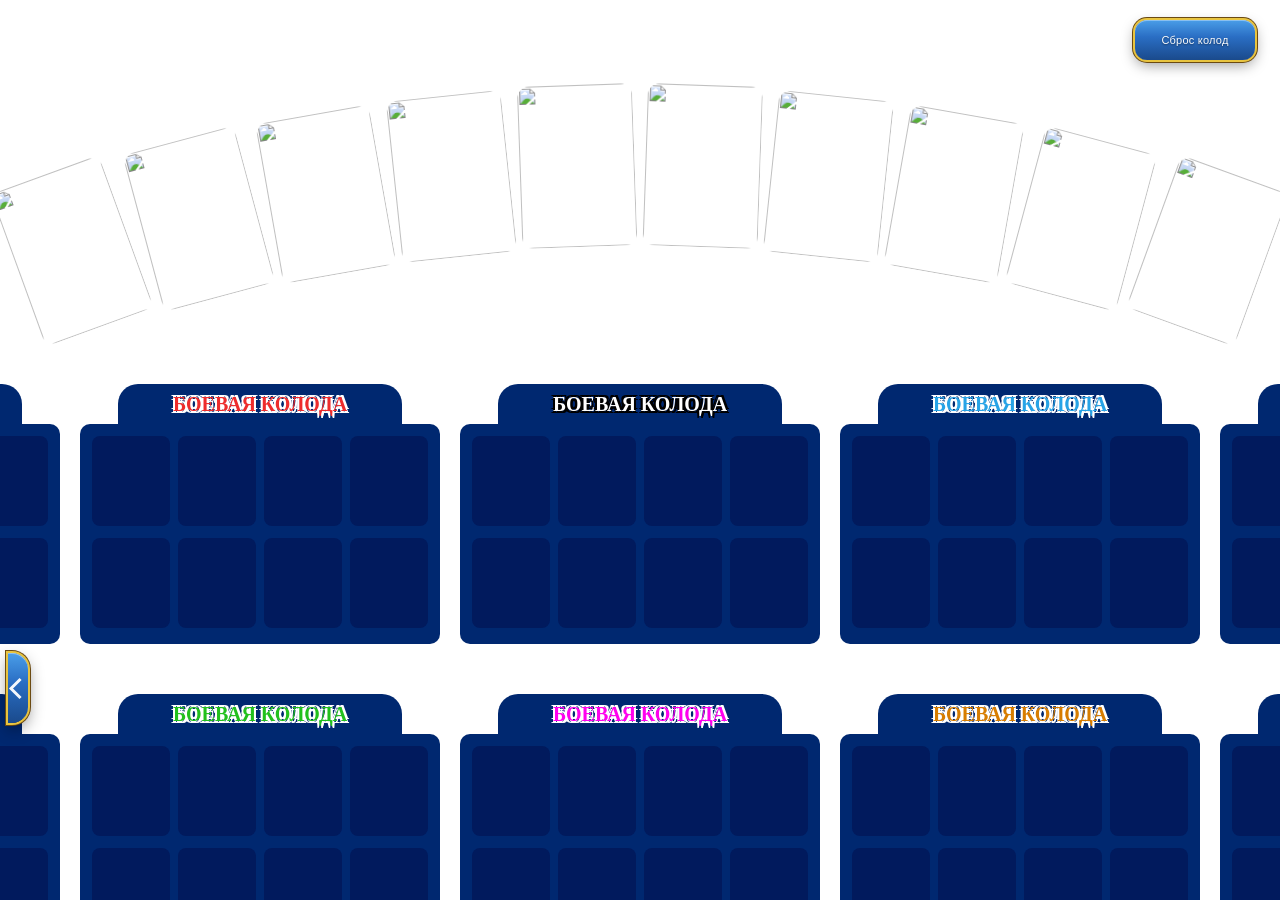
==== third-page.html @ 62e6203e "Add files via upload" ====
<!DOCTYPE html>
<html lang="en">

<head>
    <meta charset="UTF-8">
    <meta name="viewport" content="width=device-width, initial-scale=1.0">
    <link rel="stylesheet" href="style.css">
    <title>Secret Card</title>
</head>

<body class="second-page__body">
    <div class="decks-viewport-fit">
    <div class="decks-viewport-fit__inner">
    <div class="secret__section">
        <div class="secret-card__container">
            <ul class="secret-card__list">
                <li class="secret-card__item">
                    <div class="card-inner">
                        <div class="secret-card">
                            <img src="img/secret-card.png" alt="" class="secret-card__image">
                        </div>
                        <div class="open-card">
                            <img src="img/secret/куст.png" alt="" class="secret-card__image">
                        </div>
                    </div>
                </li>
                <li class="secret-card__item">
                    <div class="card-inner">
                        <div class="secret-card">
                            <img src="img/secret-card.png" alt="" class="secret-card__image">
                        </div>
                        <div class="open-card">
                            <img src="img/secret/Клон.png" alt="" class="secret-card__image">
                        </div>
                    </div>
                </li>
                <li class="secret-card__item">
                    <div class="card-inner">
                        <div class="secret-card">
                            <img src="img/secret-card.png" alt="" class="secret-card__image">
                        </div>
                        <div class="open-card">
                            <img src="img/secret/Ведьмина бабушка.png" alt="" class="secret-card__image">
                        </div>
                    </div>
                </li>
                <li class="secret-card__item">
                    <div class="card-inner">
                        <div class="secret-card">
                            <img src="img/secret-card.png" alt="" class="secret-card__image">
                        </div>
                        <div class="open-card">
                            <img src="img/secret/Три мушкетёра.png" alt="" class="secret-card__image">
                        </div>
                    </div>
                </li>
                <li class="secret-card__item">
                    <div class="card-inner">
                        <div class="secret-card">
                            <img src="img/secret-card.png" alt="" class="secret-card__image">
                        </div>
                        <div class="open-card">
                            <img src="img/secret/Зеркало.png" alt="" class="secret-card__image">
                        </div>
                    </div>
                </li>
                <li class="secret-card__item">
                    <div class="card-inner">
                        <div class="secret-card">
                            <img src="img/secret-card.png" alt="" class="secret-card__image">
                        </div>
                        <div class="open-card">
                            <img src="img/secret/Спарки.png" alt="" class="secret-card__image">
                        </div>
                    </div>
                </li>
                <li class="secret-card__item">
                    <div class="card-inner">
                        <div class="secret-card">
                            <img src="img/secret-card.png" alt="" class="secret-card__image">
                        </div>
                        <div class="open-card">
                            <img src="img/secret/Пламенный дракон.png" alt="" class="secret-card__image">
                        </div>
                    </div>
                </li>
                <li class="secret-card__item">
                    <div class="card-inner">
                        <div class="secret-card">
                            <img src="img/secret-card.png" alt="" class="secret-card__image">
                        </div>
                        <div class="open-card">
                            <img src="img/secret/Бочка со скелетами.png" alt="" class="secret-card__image">
                        </div>
                    </div>
                </li>
                <li class="secret-card__item">
                    <div class="card-inner">
                        <div class="secret-card">
                            <img src="img/secret-card.png" alt="" class="secret-card__image">
                        </div>
                        <div class="open-card">
                            <img src="img/secret/Заморозка.png" alt="" class="secret-card__image">
                        </div>
                    </div>
                </li>
                <li class="secret-card__item">
                    <div class="card-inner">
                        <div class="secret-card">
                            <img src="img/secret-card.png" alt="" class="secret-card__image">
                        </div>
                        <div class="open-card">
                            <img src="img/secret/Королевские рекрутеры.png" alt="" class="secret-card__image">
                        </div>
                    </div>
                </li>
            </ul>
        </div>
        <div class="deck__section">
            <div class="deck-row">
                <!-- DECK START -->
                <!-- FIRST DECK -->
                <div class="deck" data-team="color-one">
                    <div class="deck__header">
                        <h3 class="deck__title first-deck">Боевая колода</h3>
                    </div>
                    <div class="deck__body">
                        <ul class="card__list">
                            <li class="card__slot">
                                <div class="slot__frame"></div>
                            </li>
                            <li class="card__slot">
                                <div class="slot__frame"></div>
                            </li>
                            <li class="card__slot">
                                <div class="slot__frame"></div>
                            </li>
                            <li class="card__slot">
                                <div class="slot__frame"></div>
                            </li>
                            <li class="card__slot">
                                <div class="slot__frame"></div>
                            </li>
                            <li class="card__slot">
                                <div class="slot__frame"></div>
                            </li>
                            <li class="card__slot">
                                <div class="slot__frame"></div>
                            </li>
                            <li class="card__slot last__slot">
                                <div class="slot__frame"></div>
                            </li>
                        </ul>
                    </div>
                </div>
                <!-- SECOND DECK -->
                <div class="deck" data-team="color-two">
                    <div class="deck__header">
                        <h3 class="deck__title second-deck">Боевая колода</h3>
                    </div>
                    <div class="deck__body">
                        <ul class="card__list">
                            <li class="card__slot">
                                <div class="slot__frame"></div>
                            </li>
                            <li class="card__slot">
                                <div class="slot__frame"></div>
                            </li>
                            <li class="card__slot">
                                <div class="slot__frame"></div>
                            </li>
                            <li class="card__slot">
                                <div class="slot__frame"></div>
                            </li>
                            <li class="card__slot">
                                <div class="slot__frame"></div>
                            </li>
                            <li class="card__slot">
                                <div class="slot__frame"></div>
                            </li>
                            <li class="card__slot">
                                <div class="slot__frame"></div>
                            </li>
                            <li class="card__slot last__slot">
                                <div class="slot__frame"></div>
                            </li>
                        </ul>
                    </div>
                </div>
                <!-- THIRD DECK -->
                <div class="deck" data-team="color-three">
                    <div class="deck__header">
                        <h3 class="deck__title third-deck">Боевая колода</h3>
                    </div>
                    <div class="deck__body">
                        <ul class="card__list">
                            <li class="card__slot">
                                <div class="slot__frame"></div>
                            </li>
                            <li class="card__slot">
                                <div class="slot__frame"></div>
                            </li>
                            <li class="card__slot">
                                <div class="slot__frame"></div>
                            </li>
                            <li class="card__slot">
                                <div class="slot__frame"></div>
                            </li>
                            <li class="card__slot">
                                <div class="slot__frame"></div>
                            </li>
                            <li class="card__slot">
                                <div class="slot__frame"></div>
                            </li>
                            <li class="card__slot">
                                <div class="slot__frame"></div>
                            </li>
                            <li class="card__slot last__slot">
                                <div class="slot__frame"></div>
                            </li>
                        </ul>
                    </div>
                </div>
                <!-- FOURTH DECK -->
                <div class="deck" data-team="color-four">
                    <div class="deck__header">
                        <h3 class="deck__title fourth-deck">Боевая колода</h3>
                    </div>
                    <div class="deck__body">
                        <ul class="card__list">
                            <li class="card__slot">
                                <div class="slot__frame"></div>
                            </li>
                            <li class="card__slot">
                                <div class="slot__frame"></div>
                            </li>
                            <li class="card__slot">
                                <div class="slot__frame"></div>
                            </li>
                            <li class="card__slot">
                                <div class="slot__frame"></div>
                            </li>
                            <li class="card__slot">
                                <div class="slot__frame"></div>
                            </li>
                            <li class="card__slot">
                                <div class="slot__frame"></div>
                            </li>
                            <li class="card__slot">
                                <div class="slot__frame"></div>
                            </li>
                            <li class="card__slot last__slot">
                                <div class="slot__frame"></div>
                            </li>
                        </ul>
                    </div>
                </div>
                <!-- FIFTH DECK -->
                <div class="deck" data-team="color-five">
                    <div class="deck__header">
                        <h3 class="deck__title fifth-deck">Боевая колода</h3>
                    </div>
                    <div class="deck__body">
                        <ul class="card__list">
                            <li class="card__slot">
                                <div class="slot__frame"></div>
                            </li>
                            <li class="card__slot">
                                <div class="slot__frame"></div>
                            </li>
                            <li class="card__slot">
                                <div class="slot__frame"></div>
                            </li>
                            <li class="card__slot">
                                <div class="slot__frame"></div>
                            </li>
                            <li class="card__slot">
                                <div class="slot__frame"></div>
                            </li>
                            <li class="card__slot">
                                <div class="slot__frame"></div>
                            </li>
                            <li class="card__slot">
                                <div class="slot__frame"></div>
                            </li>
                            <li class="card__slot last__slot">
                                <div class="slot__frame"></div>
                            </li>
                        </ul>
                    </div>
                </div>
                <!-- SIXTH DECK -->
                <div class="deck" data-team="color-six">
                    <div class="deck__header">
                        <h3 class="deck__title sixth-deck">Боевая колода</h3>
                    </div>
                    <div class="deck__body">
                        <ul class="card__list">
                            <li class="card__slot">
                                <div class="slot__frame"></div>
                            </li>
                            <li class="card__slot">
                                <div class="slot__frame"></div>
                            </li>
                            <li class="card__slot">
                                <div class="slot__frame"></div>
                            </li>
                            <li class="card__slot">
                                <div class="slot__frame"></div>
                            </li>
                            <li class="card__slot">
                                <div class="slot__frame"></div>
                            </li>
                            <li class="card__slot">
                                <div class="slot__frame"></div>
                            </li>
                            <li class="card__slot">
                                <div class="slot__frame"></div>
                            </li>
                            <li class="card__slot last__slot">
                                <div class="slot__frame"></div>
                            </li>
                        </ul>
                    </div>
                </div>
                <!-- SEVENTH DECK -->
                <div class="deck" data-team="color-seven">
                    <div class="deck__header">
                        <h3 class="deck__title seventh-deck">Боевая колода</h3>
                    </div>
                    <div class="deck__body">
                        <ul class="card__list">
                            <li class="card__slot">
                                <div class="slot__frame"></div>
                            </li>
                            <li class="card__slot">
                                <div class="slot__frame"></div>
                            </li>
                            <li class="card__slot">
                                <div class="slot__frame"></div>
                            </li>
                            <li class="card__slot">
                                <div class="slot__frame"></div>
                            </li>
                            <li class="card__slot">
                                <div class="slot__frame"></div>
                            </li>
                            <li class="card__slot">
                                <div class="slot__frame"></div>
                            </li>
                            <li class="card__slot">
                                <div class="slot__frame"></div>
                            </li>
                            <li class="card__slot last__slot">
                                <div class="slot__frame"></div>
                            </li>
                        </ul>
                    </div>
                </div>
                <!-- EIGHTH DECK -->
                <div class="deck" data-team="color-eight">
                    <div class="deck__header">
                        <h3 class="deck__title eighth-deck">Боевая колода</h3>
                    </div>
                    <div class="deck__body">
                        <ul class="card__list">
                            <li class="card__slot">
                                <div class="slot__frame"></div>
                            </li>
                            <li class="card__slot">
                                <div class="slot__frame"></div>
                            </li>
                            <li class="card__slot">
                                <div class="slot__frame"></div>
                            </li>
                            <li class="card__slot">
                                <div class="slot__frame"></div>
                            </li>
                            <li class="card__slot">
                                <div class="slot__frame"></div>
                            </li>
                            <li class="card__slot">
                                <div class="slot__frame"></div>
                            </li>
                            <li class="card__slot">
                                <div class="slot__frame"></div>
                            </li>
                            <li class="card__slot last__slot">
                                <div class="slot__frame"></div>
                            </li>
                        </ul>
                    </div>
                </div>
                <!-- NINETH DECK -->
                <div class="deck" data-team="color-nineth">
                    <div class="deck__header">
                        <h3 class="deck__title nineth-deck">Боевая колода</h3>
                    </div>
                    <div class="deck__body">
                        <ul class="card__list">
                            <li class="card__slot">
                                <div class="slot__frame"></div>
                            </li>
                            <li class="card__slot">
                                <div class="slot__frame"></div>
                            </li>
                            <li class="card__slot">
                                <div class="slot__frame"></div>
                            </li>
                            <li class="card__slot">
                                <div class="slot__frame"></div>
                            </li>
                            <li class="card__slot">
                                <div class="slot__frame"></div>
                            </li>
                            <li class="card__slot">
                                <div class="slot__frame"></div>
                            </li>
                            <li class="card__slot">
                                <div class="slot__frame"></div>
                            </li>
                            <li class="card__slot last__slot">
                                <div class="slot__frame"></div>
                            </li>
                        </ul>
                    </div>
                </div>
                <!-- TENTH DECK -->
                <div class="deck" data-team="color-tenth">
                    <div class="deck__header">
                        <h3 class="deck__title tenth-deck">Боевая колода</h3>
                    </div>
                    <div class="deck__body">
                        <ul class="card__list">
                            <li class="card__slot">
                                <div class="slot__frame"></div>
                            </li>
                            <li class="card__slot">
                                <div class="slot__frame"></div>
                            </li>
                            <li class="card__slot">
                                <div class="slot__frame"></div>
                            </li>
                            <li class="card__slot">
                                <div class="slot__frame"></div>
                            </li>
                            <li class="card__slot">
                                <div class="slot__frame"></div>
                            </li>
                            <li class="card__slot">
                                <div class="slot__frame"></div>
                            </li>
                            <li class="card__slot">
                                <div class="slot__frame"></div>
                            </li>
                            <li class="card__slot last__slot">
                                <div class="slot__frame"></div>
                            </li>
                        </ul>
                    </div>
                </div>
                <!-- DECK END -->
            </div>
        </div>
    </div>
    </div>
    </div>

    <div class="previous-page">
        <a class="btn__link" href="second-page.html" aria-label="Назад к коллекции карт"></a>
    </div>
    <div class="buttons">
        <button class="undo-secret-card-btn" type="button">Возврат</button>
        <button class="clear-decks-btn" type="button" aria-label="Сбросить распределение карт по колодам">Сброс колод</button>
    </div>

    <script src="script.js"></script>
    <script src="deck.js"></script>
</body>

</html>
---- style.css ----
@font-face {
    font-family: Supercell;
    src: url(fonts/supercell-magic.ttf);
}

@import url(reset.css);

* {
    font-family: Supercell;
    box-sizing: border-box;
}

.page__body {
    background-image: url(img/background.png);
    max-width: 100vw;
    max-height: 100vh;
    width: 100%;
    height: 100%;
    margin: 0;
}

.main {
    margin: 25px;
    display: flex;
    justify-content: space-between;
}

/*
.deck-col {
    display: flex;
    flex-direction: column;
    height: 100%;
    gap: 15px;
}

.deck {
    width: 350px;
    height: 245px;
    display: flex;
    flex-direction: column;
    gap: 0;
}

.deck__header {
    background-color: #002870;
    width: 223px;
    height: 32px;
    border-top-left-radius: 20px;
    border-top-right-radius: 20px;
    margin: 0 auto;
    z-index: 2;
}

.deck__title {
    text-align: center;
    margin-bottom: 0;
    margin-top: 9px;
    font-size: 20px;
}

.deck__body {
    width: 350px;
    height: 214px;
    background-color: #002870;
    position: relative;
    z-index: 1;
    border-radius: 5px;
}

.card__list {
    list-style: none;
    display: flex;
    flex-wrap: wrap;
    padding: 0;
    margin: 9px 11px 9px 11px;
    row-gap: 19px;
    column-gap: 7px;
    justify-content: space-between;
}

.slot__frame {
    width: 76px;
    height: 90px;
    background-color: #011a5d;
    border-radius: 10px;
}

*/

.characters {
    width: 1166px;
    align-items: center;
    margin: 0 65px;
    display: flex;
    flex-direction: column;
    gap: 3px;
}

.characters__list {
    list-style: none;
    display: flex;
    flex-wrap: wrap;
    gap: 4px;
    padding: 0;
    margin: 0;
    justify-content: space-between;
}

.character__frame {
    position: relative;
}

/*** SECOND PAGE ***/

.second-page__body {
    background-image: url(img/second-page-bg.png);
    background-repeat: no-repeat;
    background-position: center top;
    background-size: 100% auto;
    max-width: 100vw;
    max-height: 100vh;
    width: 100%;
    height: 100%;
    margin: 0;
    min-height: 100dvh;
    overflow: hidden;
}

/* Страница с 8 колодами (third-page): вписываем секрет + колоды в экран без прокрутки */
.decks-viewport-fit {
    width: 100%;
    max-width: 100vw;
    height: 100dvh;
    max-height: 100vh;
    overflow: hidden;
    display: flex;
    justify-content: center;
    align-items: flex-start;
    box-sizing: border-box;
}

/* Расчётный макет: ~350 секрет + 75 отступ + 2 ряда колод (319+53+319) ≈ 1116px по высоте, ~1920px по ширине */
/*.decks-viewport-fit__inner {
    width: 100%;
    max-width: 1920px;
    flex-shrink: 0;
    transform-origin: top center;
    --decks-fit: min(1, 100vw / 1920px, 100dvh / 1140px, 100vh / 1140px);
}

@supports (zoom: 1) {
    .decks-viewport-fit__inner {
        zoom: var(--decks-fit);
    }
}

@supports not (zoom: 1) {
    .decks-viewport-fit__inner {
        transform: scale(var(--decks-fit));
    }
}*/

/* Пока карта «выплыла» — весь контент страницы над стрелками и прочим UI */
.decks-viewport-fit:has(.secret-card__container.has-active-card) {
    position: relative;
    z-index: 6500;
}

.secret__section {
    position: relative;
    z-index: 10;
    width: 100%;
    height: 350px;
    padding-top: 50px;
    padding-bottom: 25px;
    padding-left: 25px;
    padding-right: 25px;
}

.secret-card__container {
    height: 239px;
    position: relative;
}

.secret-card__list {
    list-style: none;
    margin: 0;
    padding: 0;
    width: 100%;
    height: 100%;
}

.secret-card__image {
    height: 100%;
    width: 100%;
    object-fit: contain;
    transition: all 0.5s cubic-bezier(0.25, 0.8, 0.25, 1); 
    z-index: 1;
}

.secret-card__item.is-active {
    position: fixed !important;
    margin: 0 !important;
    top: 50% !important;
    left: 50% !important;
    transform: translate(-50%, -50%) scale(3) rotate(0deg) !important;
    transform-origin: center center !important;
    z-index: 9000 !important;
}


.secret-card__container.has-active-card::after {
    opacity: 1;
    pointer-events: auto;
}

.second-card {
    z-index: 1;
    position: absolute;
}

.secret-card__item {
    height: 162px;
    width: 115px;
    position: absolute;
    left: 50%;
    transform-origin: center bottom;
    perspective: 1400px;
    cursor: pointer;
    transition: all 1s ease;
}

.card-inner {
    position: relative;
    width: 100%;
    height: 100%;
    transform-style: preserve-3d;
    -webkit-transform-style: preserve-3d;
    transition: transform 0.6s cubic-bezier(0.4, 0.2, 0.2, 1);
}

.secret-card,
.open-card {
    position: absolute;
    inset: 0;
    width: 100%;
    height: 100%;
    border-radius: 12px;
    overflow: hidden;

    backface-visibility: hidden;
    -webkit-backface-visibility: hidden;

    transform-style: preserve-3d;
    -webkit-transform-style: preserve-3d;
}

.secret-card {
    transform: rotateY(0deg);
}

.open-card {
    transform: rotateY(180deg);
}

.card-inner.is-flipped {
    transform: rotateY(180deg);
}
/* Карта готовится к "магическому" открытию */
.secret-card__item.is-revealing {
    animation: cardRevealPop 4.8s cubic-bezier(0.2, 0.65, 0.15, 1);
    z-index: 9100 !important;
}

.secret-card__item.is-revealing .card-inner {
    position: relative;
    z-index: 2;
    animation: cardRevealFlip 4.8s linear forwards;
}

/* Свечение по контуру арта (drop-shadow у img), не по прямоугольнику блока */
.secret-card__item.is-revealing .secret-card,
.secret-card__item.is-revealing .open-card {
    overflow: visible;
}

.secret-card__item.is-revealing .secret-card .secret-card__image {
    animation: revealShine 4.8s cubic-bezier(0.25, 0.1, 0.2, 1);
}

/* Лицо карты: сначала «вспышка» — не разобрать рисунок; к каждому полному обороту ближе к норме */
.secret-card__item.is-revealing .open-card .secret-card__image {
    animation: revealOpenFaceUnveil 4.8s linear forwards;
}



@keyframes cardRevealPop {
    0% {
        transform: translate(-50%, -50%) scale(3) rotate(0deg);
        filter: brightness(1);
    }
    12% {
        transform: translate(-50%, -50%) scale(3.14) rotate(0deg);
        filter: brightness(1.12);
    }
    35% {
        transform: translate(-50%, -50%) scale(3.26) rotate(0deg);
        filter: brightness(1.28);
    }
    62% {
        transform: translate(-50%, -50%) scale(3.18) rotate(0deg);
        filter: brightness(1.12);
    }
    100% {
        transform: translate(-50%, -50%) scale(3) rotate(0deg);
        filter: brightness(1);
    }
}

/*
 * 0–38%: угол ∝ t² — разгон.
 * 38–58%: последние 180° по cubic ease-out (мягкий вход в финал, без рывка после разгона).
 */
@keyframes cardRevealFlip {
    0% { transform: rotateY(0deg) scale(1); }
    2% { transform: rotateY(7.98deg) scale(1); }
    4% { transform: rotateY(31.91deg) scale(1); }
    6% { transform: rotateY(71.8deg) scale(1); }
    8% { transform: rotateY(127.65deg) scale(1); }
    10% { transform: rotateY(199.45deg) scale(1); }
    12% { transform: rotateY(287.23deg) scale(1); }
    14% { transform: rotateY(391.03deg) scale(1); }
    16% { transform: rotateY(510.53deg) scale(1); }
    18% { transform: rotateY(646.76deg) scale(1); }
    20% { transform: rotateY(798.34deg) scale(1); }
    22% { transform: rotateY(965.33deg) scale(1); }
    24% { transform: rotateY(1147.92deg) scale(1); }
    26% { transform: rotateY(1346.26deg) scale(1); }
    28% { transform: rotateY(1560.11deg) scale(1); }
    30% { transform: rotateY(1795.01deg) scale(1); }
    32% { transform: rotateY(2043.21deg) scale(1); }
    34% { transform: rotateY(2305.82deg) scale(1); }
    36% { transform: rotateY(2586.7deg) scale(1); }
    38% { transform: rotateY(2880deg) scale(1); }
    40% { transform: rotateY(2928.78deg) scale(1); }
    42% { transform: rotateY(2967.84deg) scale(1); }
    44% { transform: rotateY(2998.26deg) scale(1); }
    46% { transform: rotateY(3021.12deg) scale(1); }
    48% { transform: rotateY(3037.5deg) scale(1); }
    50% { transform: rotateY(3048.48deg) scale(1); }
    52% { transform: rotateY(3055.14deg) scale(1); }
    54% { transform: rotateY(3058.56deg) scale(1); }
    56% { transform: rotateY(3059.82deg) scale(1); }
    58% { transform: rotateY(3060deg) scale(1); }
    100% { transform: rotateY(3060deg) scale(1); }
}

/*
 * Проценты ~ совпадают с полными оборотами при разгоне (угол ∝ t² до 2880°):
 * 360°≈13%, 720°≈19%, 1080°≈23%, 1440°≈27%, 1800°≈30%, 2160°≈33%, 2520°≈36%, 2880°≈38%.
 */
@keyframes revealOpenFaceUnveil {
    0% {
        filter:
            brightness(7.8) contrast(0.68) saturate(0.18) blur(3.2px)
            drop-shadow(0 0 14px rgba(255, 255, 255, 0.92))
            drop-shadow(0 0 28px rgba(255, 255, 255, 0.45));
    }
    13% {
        filter:
            brightness(5.35) contrast(0.8) saturate(0.38) blur(1.8px)
            drop-shadow(0 0 12px rgba(240, 245, 255, 0.55))
            drop-shadow(0 0 22px rgba(255, 255, 255, 0.28));
    }
    19% {
        filter:
            brightness(3.35) contrast(0.88) saturate(0.58) blur(0.75px)
            drop-shadow(0 0 10px rgba(200, 215, 255, 0.4));
    }
    23% {
        filter:
            brightness(2.75) contrast(0.91) saturate(0.68) blur(0.35px)
            drop-shadow(0 0 9px rgba(180, 200, 255, 0.38));
    }
    27% {
        filter:
            brightness(2.25) contrast(0.93) saturate(0.76) blur(0px)
            drop-shadow(0 0 8px rgba(160, 190, 255, 0.42));
    }
    30% {
        filter:
            brightness(1.9) contrast(0.95) saturate(0.82)
            drop-shadow(0 0 8px rgba(150, 180, 255, 0.45));
    }
    33% {
        filter:
            brightness(1.55) contrast(0.96) saturate(0.88)
            drop-shadow(0 0 9px rgba(140, 170, 255, 0.5));
    }
    36% {
        filter:
            brightness(1.28) contrast(0.97) saturate(0.93)
            drop-shadow(0 0 10px rgba(140, 170, 255, 0.55));
    }
    38% {
        filter:
            brightness(1.1) contrast(0.98) saturate(0.97)
            drop-shadow(0 0 11px rgba(133, 155, 234, 0.58));
    }
    40% {
        filter:
            brightness(1.22) saturate(1.08) contrast(0.99)
            drop-shadow(0 0 11px rgba(138, 165, 255, 0.68))
            drop-shadow(0 0 22px rgba(200, 220, 255, 0.42));
    }
    44% {
        filter:
            brightness(1.48) saturate(1.32)
            drop-shadow(0 0 13px rgba(140, 170, 255, 0.88))
            drop-shadow(0 0 28px rgba(200, 220, 255, 0.52));
    }
    48% {
        filter:
            brightness(1.32) saturate(1.18)
            drop-shadow(0 0 11px rgba(133, 155, 234, 0.75))
            drop-shadow(0 0 24px rgba(190, 210, 255, 0.4));
    }
    52% {
        filter:
            brightness(1.14) saturate(1.05)
            drop-shadow(0 0 9px rgba(133, 155, 234, 0.58))
            drop-shadow(0 0 20px rgba(200, 218, 255, 0.3));
    }
    56% {
        filter:
            brightness(1.03) saturate(1.02) contrast(1)
            drop-shadow(0 0 6px rgba(133, 155, 234, 0.35))
            drop-shadow(0 0 14px rgba(180, 200, 255, 0.18));
    }
    58% {
        filter:
            brightness(1) saturate(1) contrast(1)
            drop-shadow(0 0 4px rgba(133, 155, 234, 0.2))
            drop-shadow(0 0 10px rgba(180, 200, 255, 0.12));
    }
    72% {
        filter:
            brightness(1) saturate(1) contrast(1)
            drop-shadow(0 0 4px rgba(133, 155, 234, 0.18))
            drop-shadow(0 0 10px rgba(180, 200, 255, 0.1));
    }
    100% {
        filter:
            brightness(1) saturate(1) contrast(1)
            drop-shadow(0 0 4px rgba(133, 155, 234, 0.2))
            drop-shadow(0 0 10px rgba(180, 200, 255, 0.12));
    }
}

@keyframes revealShine {
    0% {
        filter:
            brightness(1) saturate(1)
            drop-shadow(0 0 2px rgba(133, 155, 234, 0.25));
    }
    12% {
        filter:
            brightness(1.5) saturate(1.35)
            drop-shadow(0 0 10px rgba(140, 170, 255, 0.8))
            drop-shadow(0 0 22px rgba(200, 220, 255, 0.55))
            drop-shadow(0 0 36px rgba(255, 255, 255, 0.25));
    }
    28% {
        filter:
            brightness(1.65) saturate(1.5)
            drop-shadow(0 0 14px rgba(160, 190, 255, 0.95))
            drop-shadow(0 0 32px rgba(220, 232, 255, 0.6))
            drop-shadow(0 0 48px rgba(255, 255, 255, 0.3));
    }
    50% {
        filter:
            brightness(1.35) saturate(1.4)
            drop-shadow(0 0 12px rgba(133, 155, 234, 0.75))
            drop-shadow(0 0 26px rgba(190, 210, 255, 0.45));
    }
    72% {
        filter:
            brightness(1.18) saturate(1.2)
            drop-shadow(0 0 8px rgba(133, 155, 234, 0.45))
            drop-shadow(0 0 18px rgba(200, 218, 255, 0.28));
    }
    100% {
        filter:
            brightness(1) saturate(1)
            drop-shadow(0 0 4px rgba(133, 155, 234, 0.2))
            drop-shadow(0 0 10px rgba(180, 200, 255, 0.12));
    }
}

/* 1-я карта (крайняя левая) */
.secret-card__list .secret-card__item:nth-child(1) {
    margin-left: -540px;
    top: 115px;
    transform: translateX(-50%) rotate(-20deg);
}

/* 2-я карта */
.secret-card__list .secret-card__item:nth-child(2) {
    margin-left: -420px;
    top: 85px;
    transform: translateX(-50%) rotate(-15deg);
}

/* 3-я карта */
.secret-card__list .secret-card__item:nth-child(3) {
    margin-left: -300px;
    top: 62px;
    transform: translateX(-50%) rotate(-10deg);
}

/* 4-я карта */
.secret-card__list .secret-card__item:nth-child(4) {
    margin-left: -180px;
    top: 45px;
    transform: translateX(-50%) rotate(-6deg);
}

/* 5-я карта (центр-лево) */
.secret-card__list .secret-card__item:nth-child(5) {
    margin-left: -60px;
    top: 35px;
    transform: translateX(-50%) rotate(-2deg);
}

/* 6-я карта (центр-право) */
.secret-card__list .secret-card__item:nth-child(6) {
    margin-left: 60px;
    top: 35px;
    transform: translateX(-50%) rotate(2deg);
}

/* 7-я карта */
.secret-card__list .secret-card__item:nth-child(7) {
    margin-left: 180px;
    top: 45px;
    transform: translateX(-50%) rotate(6deg);
}

/* 8-я карта */
.secret-card__list .secret-card__item:nth-child(8) {
    margin-left: 300px;
    top: 62px;
    transform: translateX(-50%) rotate(10deg);
}

/* 9-я карта */
.secret-card__list .secret-card__item:nth-child(9) {
    margin-left: 420px;
    top: 85px;
    transform: translateX(-50%) rotate(15deg);
}

/* 10-я карта (крайняя правая) */
.secret-card__list .secret-card__item:nth-child(10) {
    margin-left: 540px;
    top: 115px;
    transform: translateX(-50%) rotate(20deg);
}

.deck__section {
    position: relative;
    z-index: 1;
    margin-top: 75px;
}

/* 1. Сетка для 10 колод (2 строки по 5 штук) */
.deck-row {
    display: grid;
    grid-template-columns: repeat(5, 1fr); /* 5 колонок */
    gap: 20px;
    row-gap: 50px;
    width: 100%;
    max-width: 1920px;
    margin: 0 auto;
    padding: 20px;
}

/* 2. Сама колода */
.deck {
    width: 360px;
    display: flex;
    flex-direction: column;
    align-items: center; /* Центрирует шапку относительно тела */
}

/* 3. Шапка колоды и Центрирование текста */
.deck__header {
    background-color: #002870;
    width: 284px;
    height: 40px;
    border-top-left-radius: 20px;
    border-top-right-radius: 20px;
    display: flex;            /* Используем flex для центровки текста */
    align-items: center;      /* Центрирование по вертикали */
    justify-content: center;   /* Центрирование по горизонтали */
    z-index: 2;
}

.deck__title {
    margin: 0;                /* Убираем лишние отступы */
    font-size: 20px;
    text-transform: uppercase;
    text-align: center;
    line-height: 1;
}

/* 4. Тело колоды */
.deck__body {
    width: 360px;
    height: 220px;
    background-color: #002870;
    border-radius: 10px;
    padding: 12px;           /* Внутренние отступы для ячеек */
    box-sizing: border-box;
    z-index: 1;
}

/* 5. Сетка для 8 карт внутри колоды (4 в ряд) */
.card__list {
    display: grid;
    grid-template-columns: repeat(4, 1fr); /* 4 колонки */
    grid-template-rows: repeat(2, 1fr);    /* 2 строки */
    gap: 8px;                              /* Расстояние между ячейками */
    list-style: none;
    padding: 0;
    margin: 0;
    height: 100%;
}

/* 6. Размер ячейки карты */
.slot__frame {
    width: 100%;
    height: 90px;
    background-color: #011a5d;
    border-radius: 8px;
}

.first-deck {
    color: #F6C627;
    text-shadow:
        2px 2px 0 #6B6B6B,
        -2px -2px 0 #6B6B6B,
        2px -2px 0 #6B6B6B,
        -2px 2px 0 #6B6B6B,
        2px 2px 0 #6B6B6B;
}

.second-deck {
    color: #ED2C2C;
    text-shadow:
        2px 2px 0 #fff,
        -2px -2px 0 #fff,
        2px -2px 0 #fff,
        -2px 2px 0 #fff,
        2px 2px 0 #fff;
}

.third-deck {
    color: #fff;
    text-shadow:
        2px 2px 0 #000,
        -2px -2px 0 #000,
        2px -2px 0 #000,
        -2px 2px 0 #000,
        2px 2px 0 #000;
}

.fourth-deck {
    color: #27A3E6;
    text-shadow:
        2px 2px 0 #fff,
        -2px -2px 0 #fff,
        2px -2px 0 #fff,
        -2px 2px 0 #fff,
        2px 2px 0 #fff;
}

.fifth-deck {
    color: #ae00ff;
    text-shadow:
        2px 2px 0 #fff,
        -2px -2px 0 #fff,
        2px -2px 0 #fff,
        -2px 2px 0 #fff,
        2px 2px 0 #fff;
}


.sixth-deck {
    color: #0000FF;
    text-shadow:
        2px 2px 0 #fff,
        -2px -2px 0 #fff,
        2px -2px 0 #fff,
        -2px 2px 0 #fff,
        2px 2px 0 #fff;
}

.seventh-deck {
    color: #22C01D;
    text-shadow:
        2px 2px 0 #fff,
        -2px -2px 0 #fff,
        2px -2px 0 #fff,
        -2px 2px 0 #fff,
        2px 2px 0 #fff;
}

.eighth-deck {
    color: #FF00EE;
    text-shadow:
        2px 2px 0 #fff,
        -2px -2px 0 #fff,
        2px -2px 0 #fff,
        -2px 2px 0 #fff,
        2px 2px 0 #fff;
}

.nineth-deck{
    color: #D77D00;
    text-shadow:
        2px 2px 0 #fff,
        -2px -2px 0 #fff,
        2px -2px 0 #fff,
        -2px 2px 0 #fff,
        2px 2px 0 #fff;
}

.tenth-deck{
    color: #000;
    text-shadow:
        2px 2px 0 #D4D4D4,
        -2px -2px 0 #D4D4D4,
        2px -2px 0 #D4D4D4,
        -2px 2px 0 #D4D4D4,
        2px 2px 0 #D4D4D4;
}

.card-inner.is-flipped {
    transform: rotateY(180deg);
}

.slot__frame .secret-card__item {
    position: relative !important; /* Отменяем абсолютное позиционирование веера */
    left: 0 !important;
    top: 0 !important;
    margin: 0 !important;
    width: 100%;  /* Карта заполняет весь слот */
    height: 100%;
    transform: none !important; /* Убираем наклоны дуги */
    z-index: 1;
}

.active-deck {
    transform: translateY(-6px);
    box-shadow: 0 0 0 4px #fff, 0 0 20px rgba(255, 255, 255, 0.45);
    border-radius: 10px;
}

.deck.deck-disabled {
    cursor: not-allowed;
}

.deck:not(.deck-disabled) {
    cursor: pointer;
}

/* Фиксированы к краю viewport — не уезжают за экран и не занимают место во flow */
.previous-page,
.next-page {
    position: fixed;
    top: 50%;
    transform: translateY(-50%);
    z-index: 2800;
    line-height: 0;
}

.previous-page {
    top: 688px;
}

.previous-page {
    left: max(8px, env(safe-area-inset-left, 0px));
}

.next-page {
    right: max(8px, env(safe-area-inset-right, 0px));
}

.previous-page .btn__link,
.next-page .btn__link {
    display: flex;
    align-items: center;
    justify-content: center;
    width: 44px;
    height: clamp(88px, 48vh, 360px);
    margin: 0;
    padding: 0;
    border: none;
    cursor: pointer;
    text-decoration: none;
    box-sizing: border-box;

    background: linear-gradient(180deg, #4a9ee8 0%, #2a6ec4 42%, #1a4a8c 100%);
    box-shadow:
        0 0 0 2px #e8c440,
        0 0 0 3px #6b4a12,
        0 6px 16px rgba(0, 0, 0, 0.45),
        inset 0 1px 0 rgba(255, 255, 255, 0.35);
    transition:
        filter 0.15s ease,
        transform 0.15s ease,
        box-shadow 0.15s ease;
}

.previous-page .btn__link {
    border-radius: 0 16px 16px 0;
    width: 20px;
    height: 70px;
}

.next-page .btn__link {
    border-radius: 16px 0 0 16px;
}

.previous-page .btn__link:hover,
.next-page .btn__link:hover {
    filter: brightness(1.08);
    box-shadow:
        0 0 0 2px #f5d655,
        0 0 0 3px #6b4a12,
        0 8px 20px rgba(0, 0, 0, 0.5),
        inset 0 1px 0 rgba(255, 255, 255, 0.45);
}

.previous-page .btn__link:active,
.next-page .btn__link:active {
    filter: brightness(0.95);
    transform: scale(0.98);
}

.previous-page .btn__link:focus-visible,
.next-page .btn__link:focus-visible {
    outline: 3px solid rgba(255, 220, 120, 0.95);
    outline-offset: 3px;
}

.previous-page .btn__link::after,
.next-page .btn__link::after {
    content: "";
    width: 12px;
    height: 12px;
    border-left: 3px solid rgba(255, 255, 255, 0.95);
    border-bottom: 3px solid rgba(255, 255, 255, 0.95);
    flex-shrink: 0;
}

.previous-page .btn__link::after {
    transform: rotate(45deg);
    margin-left: 3px;
}

.next-page .btn__link::after {
    transform: rotate(-135deg);
    margin-right: 3px;
}

.clear-decks-btn {
    min-width: 120px;
    height: 40px;
    padding: 0 18px;
    margin: 0;
    border: none;
    border-radius: 12px;
    cursor: pointer;
    pointer-events: auto;

    font-family: Supercell, sans-serif;
    font-size: 11px;
    line-height: 1.1;
    letter-spacing: 0.02em;
    color: rgba(255, 255, 255, 0.98);
    text-shadow: 0 1px 2px rgba(0, 0, 0, 0.45);

    background: linear-gradient(180deg, #4a9ee8 0%, #2a6ec4 42%, #1a4a8c 100%);
    box-shadow:
        0 0 0 2px #e8c440,
        0 0 0 3px #6b4a12,
        0 5px 14px rgba(0, 0, 0, 0.4),
        inset 0 1px 0 rgba(255, 255, 255, 0.35);
    transition:
        filter 0.15s ease,
        transform 0.15s ease,
        box-shadow 0.15s ease;
}

.clear-decks-btn:hover {
    filter: brightness(1.08);
    box-shadow:
        0 0 0 2px #f5d655,
        0 0 0 3px #6b4a12,
        0 7px 18px rgba(0, 0, 0, 0.48),
        inset 0 1px 0 rgba(255, 255, 255, 0.45);
}

.clear-decks-btn:active {
    filter: brightness(0.95);
    transform: scale(0.98);
}

.clear-decks-btn:focus-visible {
    outline: 3px solid rgba(255, 220, 120, 0.95);
    outline-offset: 3px;
}

.undo-secret-card-btn {
    position: absolute;
    left: 0;
    top: 0;
    width: 106px;
    height: 35px;
    border-radius: 19px;
    border: #000 solid 1px;
    opacity: 0;
    pointer-events: none;
}

.buttons {
    display: flex;
    width: 100%;
    max-width: 100%;
    justify-content: flex-end;
    align-items: center;
    gap: 12px;
    position: fixed;
    top: max(20px, env(safe-area-inset-top, 0px));
    left: 0;
    right: 0;
    padding: 0 max(25px, env(safe-area-inset-right, 0px)) 0 max(25px, env(safe-area-inset-left, 0px));
    box-sizing: border-box;
    z-index: 2850;
    pointer-events: none;
}

.start-page {
    width: 100vw;
    height: 100vh;
    background-color: #000;
    padding: 485px 758px;
    margin: 0;
}

.title__container {
    width: 404px;
    height: 110px;
    padding: 31px 48px;
}

.page__title {
    color: #fff;
    padding: 0;
    font-size: 48px;
    font-weight: 400;
    letter-spacing: 0;
    line-height: 100%;
}

.title-glow {
    text-shadow:
        0px 0px 30px rgba(255, 255, 255, 0.4),
        0px 0px 60px rgba(255, 255, 255, 0.4),
        0px 0px 90px rgba(255, 255, 255, 0.4),
        0px 0px 120px rgba(255, 255, 255, 0.4),
        0px 0px 30px rgba(255, 255, 255, 0.4);
}

.start-page__body {
    padding: 0;
    margin: 0;
}
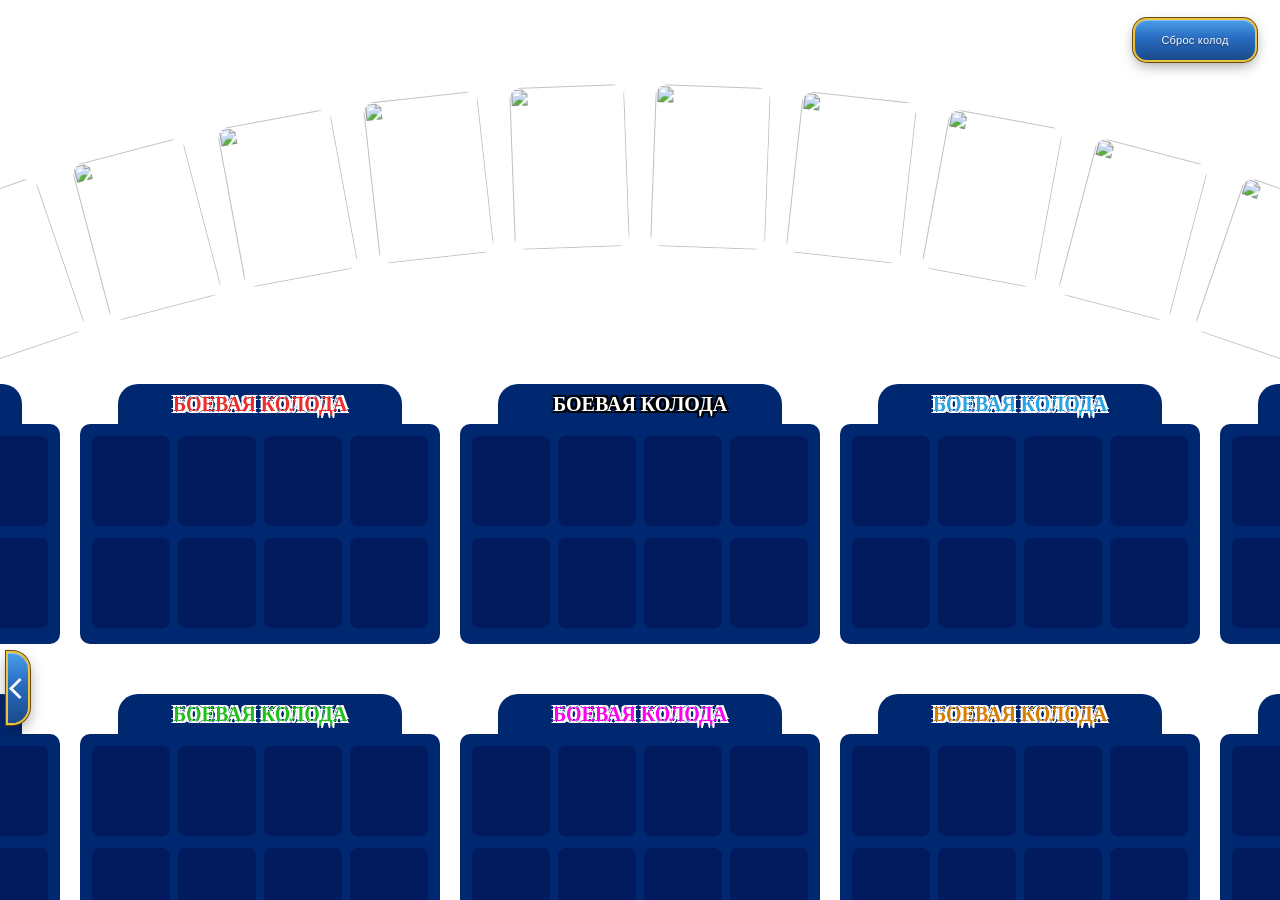
==== commit db979be4: "Add files via upload" ====
--- a/third-page.html
+++ b/third-page.html
@@ -110,7 +110,7 @@
                             <img src="img/secret-card.png" alt="" class="secret-card__image">
                         </div>
                         <div class="open-card">
-                            <img src="img/secret/Королевские рекрутеры.png" alt="" class="secret-card__image">
+                            <img src="img/secret/Королевкие рекруты.png" alt="" class="secret-card__image">
                         </div>
                     </div>
                 </li>
--- a/style.css
+++ b/style.css
@@ -498,75 +498,7 @@
     }
 }
 
-/* 1-я карта (крайняя левая) */
-.secret-card__list .secret-card__item:nth-child(1) {
-    margin-left: -540px;
-    top: 115px;
-    transform: translateX(-50%) rotate(-20deg);
-}
-
-/* 2-я карта */
-.secret-card__list .secret-card__item:nth-child(2) {
-    margin-left: -420px;
-    top: 85px;
-    transform: translateX(-50%) rotate(-15deg);
-}
-
-/* 3-я карта */
-.secret-card__list .secret-card__item:nth-child(3) {
-    margin-left: -300px;
-    top: 62px;
-    transform: translateX(-50%) rotate(-10deg);
-}
-
-/* 4-я карта */
-.secret-card__list .secret-card__item:nth-child(4) {
-    margin-left: -180px;
-    top: 45px;
-    transform: translateX(-50%) rotate(-6deg);
-}
-
-/* 5-я карта (центр-лево) */
-.secret-card__list .secret-card__item:nth-child(5) {
-    margin-left: -60px;
-    top: 35px;
-    transform: translateX(-50%) rotate(-2deg);
-}
-
-/* 6-я карта (центр-право) */
-.secret-card__list .secret-card__item:nth-child(6) {
-    margin-left: 60px;
-    top: 35px;
-    transform: translateX(-50%) rotate(2deg);
-}
-
-/* 7-я карта */
-.secret-card__list .secret-card__item:nth-child(7) {
-    margin-left: 180px;
-    top: 45px;
-    transform: translateX(-50%) rotate(6deg);
-}
-
-/* 8-я карта */
-.secret-card__list .secret-card__item:nth-child(8) {
-    margin-left: 300px;
-    top: 62px;
-    transform: translateX(-50%) rotate(10deg);
-}
-
-/* 9-я карта */
-.secret-card__list .secret-card__item:nth-child(9) {
-    margin-left: 420px;
-    top: 85px;
-    transform: translateX(-50%) rotate(15deg);
-}
-
-/* 10-я карта (крайняя правая) */
-.secret-card__list .secret-card__item:nth-child(10) {
-    margin-left: 540px;
-    top: 115px;
-    transform: translateX(-50%) rotate(20deg);
-}
+
 
 .deck__section {
     position: relative;
@@ -803,8 +735,8 @@
     display: flex;
     align-items: center;
     justify-content: center;
-    width: 44px;
-    height: clamp(88px, 48vh, 360px);
+    width: 20px;
+    height: 70px;
     margin: 0;
     padding: 0;
     border: none;
